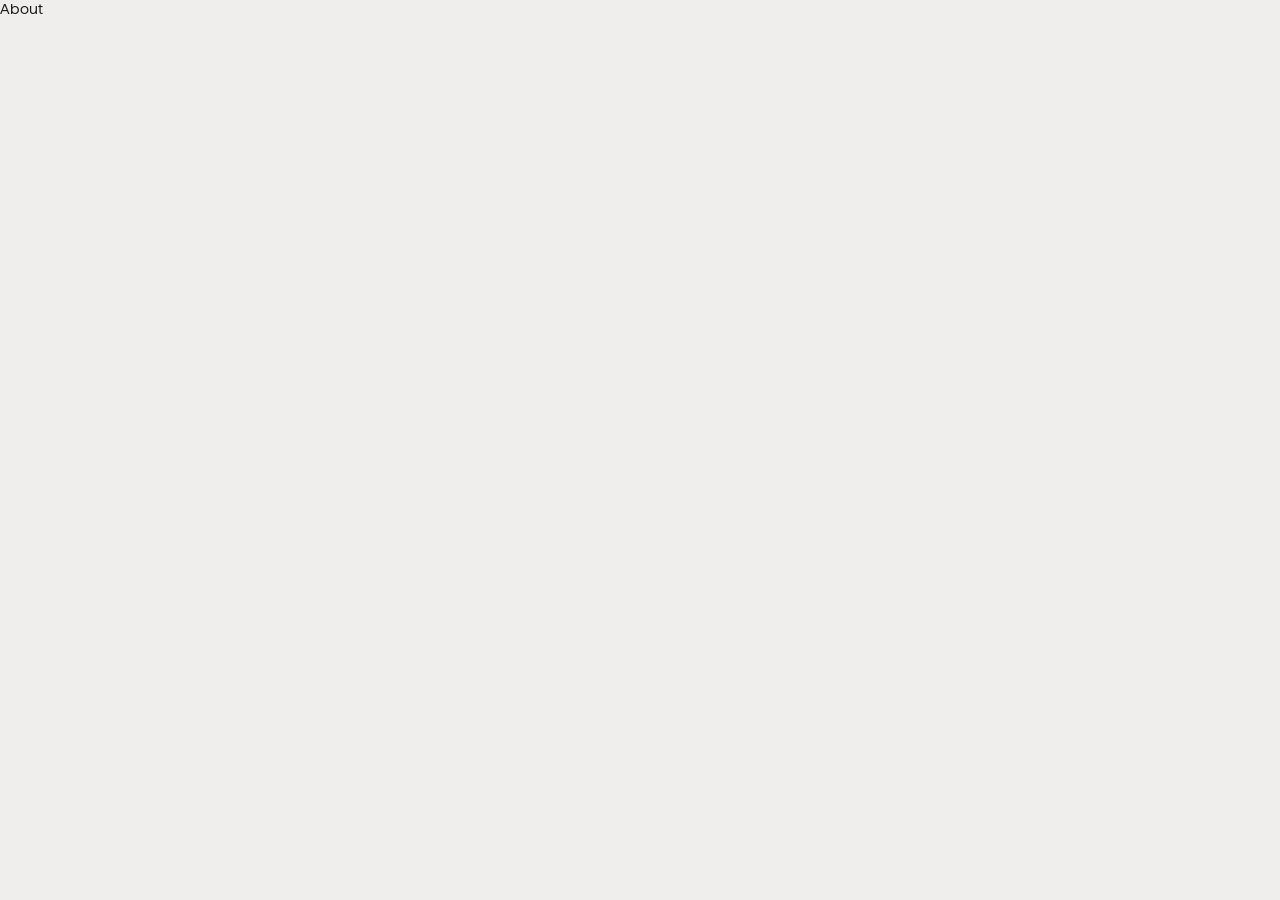
==== about/index.html @ 5ab33054 "First Commit" ====
<!DOCTYPE html>
<html lang="en">
<head>
    <meta charset="UTF-8">
    <meta name="viewport" content="width=device-width, initial-scale=1.0">
    <title>About - Farhan Ali</title>

    <link rel="stylesheet" href="../public/assets/css/style.css">
    <script src="/public/assets/js/index.js" type="module" defer></script>
</head>
<body id="swup">
    <section class="transition-container">About</section>
</body>
</html>
---- public/assets/css/style.css ----
/* Base Styles */
@import url("./base/scaling.css");
@import url("./base/tokens.css");
@import url("./base/fonts.css");

/* Components */
@import url('./components/navbar.css');

* {
  box-sizing: border-box;
  margin: 0;
  padding: 0;
}

body {
  background-color: var(--color-bg);
  color: var(--color-text);
  font-family:  'hafermonoregular' ,-apple-system, BlinkMacSystemFont, "Segoe UI", Roboto, Helvetica, Arial, sans-serif;
  font-size: calc(var(--sfu)* 1);
  overflow-x: hidden;
  width: 100%;
}

#view-container {
  padding: 0 calc(var(--sfu)*2);
  min-height: 100vh;
}

a {
    text-decoration: none;
    color: var(--text-color);
}

::-webkit-scrollbar { 
  display: none;
}
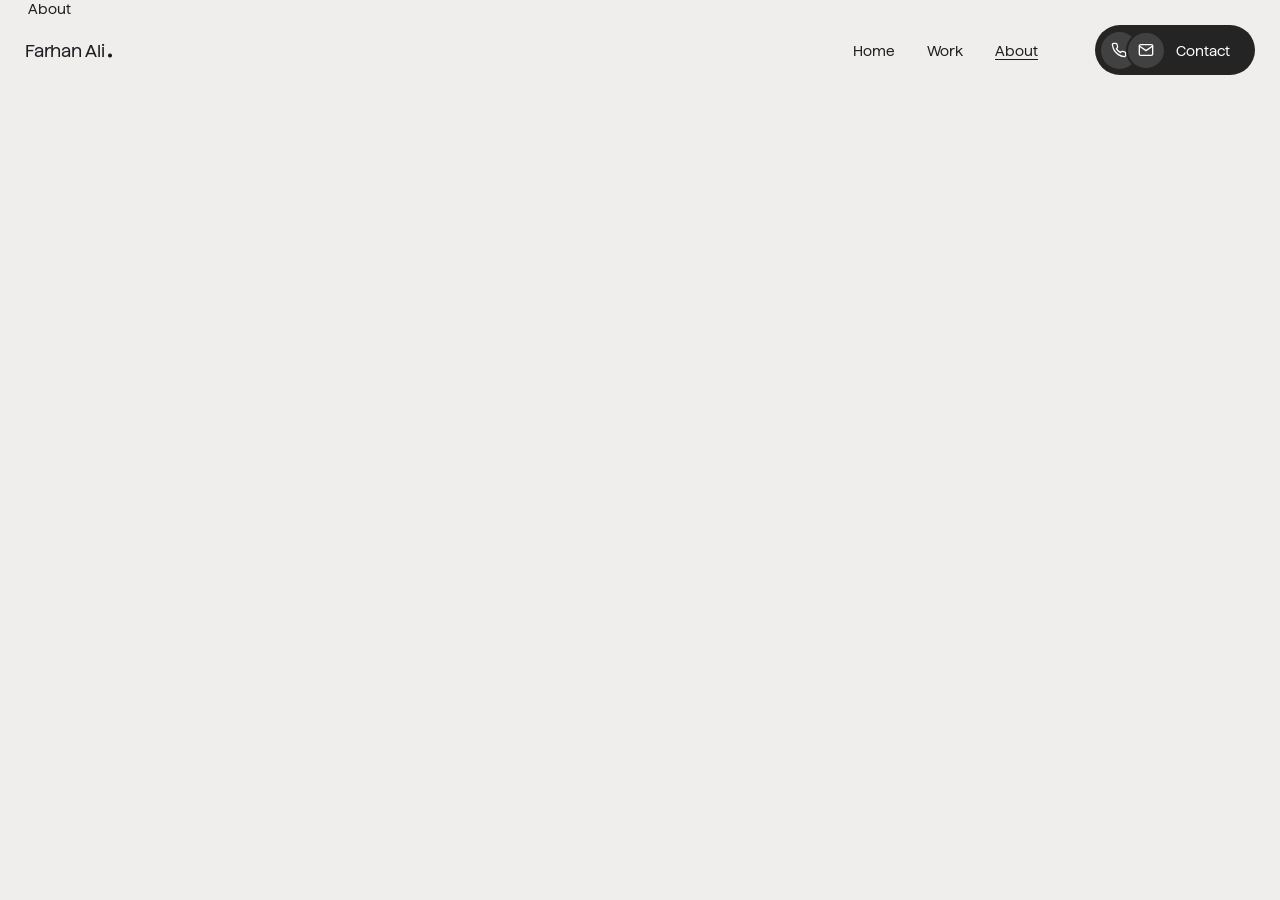
==== commit 748bee5d: "stablized" ====
--- a/about/index.html
+++ b/about/index.html
@@ -3,12 +3,251 @@
 <head>
     <meta charset="UTF-8">
     <meta name="viewport" content="width=device-width, initial-scale=1.0">
-    <title>About - Farhan Ali</title>
+    <title>Under Contrustion</title>
+
 
     <link rel="stylesheet" href="../public/assets/css/style.css">
     <script src="/public/assets/js/index.js" type="module" defer></script>
 </head>
-<body id="swup">
-    <section class="transition-container">About</section>
+<body id="view-container">
+    <!-- Page Transition Container -->
+    <div class="pt-container" style="height: 100vh; width: 100vw; display: flex; position: fixed; top: 0; left: 0; z-index: 20; pointer-events: none; 
+    ">
+        <div class="pt-column"
+            style="height: 100%; flex: 1; background-color: #1a1a1a; border-right: solid 1px rgba(128,128,128,0.2); transition: none !important;">
+        </div>
+        <div class="pt-column"
+            style="height: 100%; flex: 1; background-color: #1a1a1a; border-right: solid 1px rgba(128,128,128,0.2); transition: none !important;">
+        </div>
+        <div class="pt-column"
+            style="height: 100%; flex: 1; background-color: #1a1a1a; border-right: solid 1px rgba(128,128,128,0.2); transition: none !important;">
+        </div>
+        <div class="pt-column"
+            style="height: 100%; flex: 1; background-color: #1a1a1a; border-right: solid 1px rgba(128,128,128,0.2); transition: none !important;">
+        </div>
+        <div class="pt-column"
+            style="height: 100%; flex: 1; background-color: #1a1a1a; border-right: solid 1px rgba(128,128,128,0.2); transition: none !important;">
+        </div>
+        <div class="pt-column"
+            style="height: 100%; flex: 1; background-color: #1a1a1a; border-right: solid 1px rgba(128,128,128,0.2); transition: none !important;">
+        </div>
+    </div>
+
+    <!-- Menu Switch -->
+    <input id="menu-switch" type="checkbox" style="display: none;">
+
+    <label for="menu-switch" class="bg-wrapper"
+        style="position: fixed; top: 0; left: 0; inset: 0; background-color: rgba(0, 0, 0, 0.25);
+            z-index: 11; pointer-events: none; opacity: 0; transition: opacity 0.8s cubic-bezier(0.075, 0.82, 0.165, 1); cursor: pointer;"></label>
+
+    <!-- Navbar -->
+    <nav style="position: absolute; top: 0px; left: 0px; width: 100%; z-index: 10; display: flex; justify-content: space-between; align-items: center;
+         padding: calc(var(--sfu)*1.75);">
+
+        <a href="/" style="display: flex; align-items: end; font-weight: 300; gap: calc(var(--sfu)*.25);">
+            <h1
+                style="margin: 0; font-size: calc(var(--sfu)*1.25); font-weight: 400; letter-spacing: calc(var(--sfu)*-0.01);">
+                Farhan Ali
+            </h1>
+            <div style="background-color: var(--color-text); height: calc(var(--sfu)*.25); width: calc(var(--sfu)*.25); border-radius: 50%;
+                    transform: translateY(-100%);">
+            </div>
+        </a>
+
+        <div class="nav-links" style="width: fit-content; display: flex; gap: calc(var(--sfu)*4)">
+            <div style="display: flex; align-items: center; gap: calc(var(--sfu)*2.25)">
+                <a href="/" class="line-reveal-trigger" style="position: relative;">
+                    Home
+                    <div class="line-to-reveal" style="position: absolute; bottom: -10%; left: 0; display: block; width: 100%; height: 1px; 
+                        background-color: var(--color-text); transition: transform .8s cubic-bezier(0.075, 0.82, 0.165, 1) .3s; transform: scaleX(0);">
+                    </div>
+                </a>
+
+                <a href="/work" class="line-reveal-trigger" style="position: relative;">
+                    Work
+                    <div class="line-to-reveal" style="position: absolute; bottom: -10%; left: 0; display: block; width: 100%; height: 1px; 
+                        background-color: var(--color-text); transition: transform .8s cubic-bezier(0.075, 0.82, 0.165, 1) .3s; transform: scaleX(0);">
+                    </div>
+                </a>
+
+                <a data-active href="/about" class="line-reveal-trigger" style="position: relative;">
+                    About
+                    <div class="line-to-reveal" style="position: absolute; bottom: -10%; left: 0; display: block; width: 100%; height: 1px; 
+                        background-color: var(--color-text); transition: transform .8s cubic-bezier(0.075, 0.82, 0.165, 1) .3s; transform: scaleX(0);">
+                    </div>
+                </a>
+
+            </div>
+
+
+            <a data-magnetic href="/contact/" class="contact-btn roll-trigger" style="padding: calc(var(--sfu)*.4) calc(var(--sfu)*1.75) calc(var(--sfu)*.4) calc(var(--sfu)*.4);
+                    border-radius: 5em; background-color: var(--color-btn-bg-primary); color: var(--color-text-dark); display: flex; align-items: center;
+                    gap: calc(var(--sfu)*.75); text-decoration: none;">
+
+                <div style="display: flex; align-items: center;">
+                    <div style="height: calc(var(--sfu)*2.6); width: calc(var(--sfu)*2.6); border-radius: 50%; background-color: var(--color-btn-primary-icon-bg);
+                            display: flex; align-items: center; justify-content: center;">
+                        <svg width="16" height="16" viewBox="0 0 24 24" fill="none" stroke="currentColor"
+                            stroke-width="2" stroke-linecap="round" stroke-linejoin="round">
+                            <path
+                                d="M22 16.92v3a2 2 0 0 1-2.18 2 19.79 19.79 0 0 1-8.63-3.07 19.5 19.5 0 0 1-6-6 19.79 19.79 0 0 1-3.07-8.67A2 2 0 0 1 4.11 2h3a2 2 0 0 1 2 1.72 12.84 12.84 0 0 0 .7 2.81 2 2 0 0 1-.45 2.11L8.09 9.91a16 16 0 0 0 6 6l1.27-1.27a2 2 0 0 1 2.11-.45 12.84 12.84 0 0 0 2.81.7A2 2 0 0 1 22 16.92z">
+                            </path>
+                        </svg>
+                    </div>
+
+                    <div
+                        style="height: calc(var(--sfu)*2.75); width: calc(var(--sfu)*2.75); border-radius: 50%; background-color: var(--color-btn-primary-icon-bg);
+                            display: flex; align-items: center; justify-content: center; margin-left: calc(var(--sfu)*-.8); border: calc(var(--sfu)*.2) solid var(--color-btn-bg-primary);">
+                        <svg width="16" height="16" viewBox="0 0 24 24" fill="none" stroke="currentColor"
+                            stroke-width="2" stroke-linecap="round" stroke-linejoin="round">
+                            <path d="M4 4h16c1.1 0 2 .9 2 2v12c0 1.1-.9 2-2 2H4c-1.1 0-2-.9-2-2V6c0-1.1.9-2 2-2z">
+                            </path>
+                            <polyline points="22,6 12,13 2,6"></polyline>
+                        </svg>
+                    </div>
+                </div>
+
+                <div data-magnetic-inner style="position: relative; overflow: hidden;">
+                    <p class="text-roll-1" style="transition: transform .7s cubic-bezier(0.075, 0.82, 0.165, 1);">
+                        Contact
+                    </p>
+                    <p class="text-roll-2" style="transition: transform .7s cubic-bezier(0.075, 0.82, 0.165, 1); position: absolute; 
+                                top: 0; left: 0; transform: translateY(100%);">Contact
+                    </p>
+                </div>
+            </a>
+        </div>
+
+
+        </div>
+    </nav>
+
+    <!-- Menu -->
+
+    <div class="hamburger-icon-wrapper" style="pointer-events: none; position: fixed; top: calc(var(--sfu)*2); right: calc(var(--sfu)*2); z-index: 15;
+        transition: all .4s cubic-bezier(0.075, 0.82, 0.165, 1);">
+
+        <label data-magnetic for="menu-switch" class="hamburger-icon" style="width: calc(var(--sfu)*4); height: calc(var(--sfu)*4); border-radius: 50%;
+            background-color: var(--color-btn-bg-primary); cursor: pointer; display: flex; justify-content: center; align-items: center; overflow: hidden;
+            position: relative; transition: scale .5s cubic-bezier(0.075, 0.82, 0.165, 1);
+        ">
+            <div data-magnetic-inner
+                style="z-index: 2; display: flex; flex-direction: column; gap: calc(var(--sfu)*.375);">
+                <div class="line-top" style="width: calc(var(--sfu)*1.35); height: calc(var(--sfu)*.125); background-color: var(--color-bg);
+                 border-radius: calc(var(--sfu)*.125); transition: transform 0.3s ease;">
+                </div>
+                <div class="line-bottom" style="width: calc(var(--sfu)*1.35); height: calc(var(--sfu)*.125); background-color: var(--color-bg);
+                 border-radius: calc(var(--sfu)*.125); transition: transform 0.3s ease;">
+                </div>
+            </div>
+            <div class="bg-active" style="position: absolute; inset: 0; z-index: 1; background-color: var(--color-blue); border-radius: 50%;
+             transform: translateY(100%); transition: transform 0.4s cubic-bezier(0.76, 0, 0.24, 1);">
+            </div>
+        </label>
+    </div>
+
+    <div id="menu" style="position: fixed; width: calc(var(--sfu)*2); height: calc(var(--sfu)*2); border-radius: 50%; background-color: var(--color-btn-bg-primary);
+            color: var(--color-text-dark); display: flex; flex-direction: column; justify-content: space-between; align-items: start;  z-index: 14;
+            overflow: hidden; padding: 0; top: calc(var(--sfu)*3); right: calc(var(--sfu)*3); max-width: calc(var(--sfu)*23);
+            transition: all 0.5s cubic-bezier(0.76, 0, 0.24, 1), scale 0s; scale: 0; 
+        ">
+
+        <div style="color: var(--color-text-muted);">Menu</div>
+
+        <div style="display: flex; flex-direction: column; gap: calc(var(--sfu)*.25); font-size: calc(var(--sfu)* 2);">
+            <a href="/" style="display: flex; align-items: center;">
+                <div class="dot" style="height: calc(var(--sfu)*.5); width: calc(var(--sfu)*.5); background-color: var(--color-text-dark); display: inline-block; 
+                border-radius: 50%; position: absolute;"></div>
+                <span style="display: inline-block;">Home</span>
+            </a>
+            <a href="/work/" style="display: flex; align-items: center;">
+                <div class="dot" style="height: calc(var(--sfu)*.5); width: calc(var(--sfu)*.5); background-color: var(--color-text-dark); display: inline-block; 
+                border-radius: 50%; position: absolute;"></div>
+                <span style="display: inline-block;">Work</span>
+            </a>
+            <a data-active href="/about/" style="display: flex; align-items: center"><span
+                    style="display: inline-block;">About</span>
+                <div class="dot" style="height: calc(var(--sfu)*.5); width: calc(var(--sfu)*.5); background-color: var(--color-text-dark); display: inline-block; 
+                border-radius: 50%; position: absolute;"></div>
+            </a>
+            <a href="/contact/" style="display: flex; align-items: center;"><span
+                    style="display: inline-block;">Contact</span>
+                <div class="dot" style="height: calc(var(--sfu)*.5); width: calc(var(--sfu)*.5); background-color: var(--color-text-dark); display: inline-block; 
+                border-radius: 50%; position: absolute;"></div>
+            </a>
+        </div>
+
+        <div class="social-links"
+            style="width: 100%; display: flex; flex-direction: column; justify-content: center; align-items: center; gap: calc(var(--sfu)*-0.5)">
+
+            <div style="display: flex; gap: calc(var(--sfu)*.5); width: 100%; justify-content: space-evenly;">
+                <a data-magnetic href="https://linkedin.com/in/YOUR_USERNAME" target="_blank" rel="noopener noreferrer"
+                    aria-label="LinkedIn" style="height: calc(var(--sfu)*3.5); width: calc(var(--sfu)*3.5); border-radius: 50%; background-color: #414141; display: flex;
+                            align-items: center; justify-content: center; color: var(--color-text-dark, #ffffff); text-decoration: none;
+                            border: calc(var(--sfu)*.0625) solid transparent; flex-shrink: 0;">
+                    <svg data-magnetic-inner width="22" height="22" viewBox="0 0 24 24" fill="none"
+                        stroke="currentColor" stroke-width="2" stroke-linecap="round" stroke-linejoin="round">
+                        <path d="M16 8a6 6 0 0 1 6 6v7h-4v-7a2 2 0 0 0-2-2 2 2 0 0 0-2 2v7h-4v-7a6 6 0 0 1 6-6z">
+                        </path>
+                        <rect x="2" y="9" width="4" height="12"></rect>
+                        <circle cx="4" cy="4" r="2"></circle>
+                    </svg>
+                </a>
+
+                <a data-magnetic href="https://x.com/FaranAli_Dev" target="_blank" rel="noopener noreferrer"
+                    aria-label="X (Twitter)" style="height: calc(var(--sfu)*3.5); width: calc(var(--sfu)*3.5); border-radius: 50%; background-color: #414141; display: flex;
+                            align-items: center; justify-content: center; color: var(--color-text-dark, #ffffff); text-decoration: none; 
+                            border: calc(var(--sfu)*.0625) solid transparent; flex-shrink: 0;">
+                    <svg data-magnetic-inner width="20" height="20" viewBox="0 0 24 24" fill="none"
+                        stroke="currentColor" stroke-width="2.5" stroke-linecap="round" stroke-linejoin="round">
+                        <path d="M4 4l11.733 16h4.267l-11.733 -16z"></path>
+                        <path d="M4 20l6.768 -6.768m2.46 -2.46l6.772 -6.772"></path>
+                    </svg>
+                </a>
+            </div>
+
+            <div style="display: flex; gap: calc(var(--sfu)*.5); width: 100%; justify-content: space-between;">
+                <a data-magnetic href="https://www.instagram.com/ali_farhan_oop" target="_blank"
+                    rel="noopener noreferrer" aria-label="Instagram" style="height: calc(var(--sfu)*3.5); width: calc(var(--sfu)*3.5); border-radius: 50%; background-color: #414141; 
+                            display: flex; align-items: center; justify-content: center; color: var(--color-text-dark, #ffffff); text-decoration: none; 
+                            border: calc(var(--sfu)*.0625) solid transparent; flex-shrink: 0;">
+                    <svg data-magnetic-inner width="22" height="22" viewBox="0 0 24 24" fill="none"
+                        stroke="currentColor" stroke-width="2" stroke-linecap="round" stroke-linejoin="round">
+                        <rect x="2" y="2" width="20" height="20" rx="5" ry="5"></rect>
+                        <path d="M16 11.37A4 4 0 1 1 12.63 8 4 4 0 0 1 16 11.37z"></path>
+                        <line x1="17.5" y1="6.5" x2="17.51" y2="6.5"></line>
+                    </svg>
+                </a>
+
+                <a data-magnetic href="https://www.tiktok.com/@duferminded" target="_blank" rel="noopener noreferrer"
+                    aria-label="TikTok" style="height: calc(var(--sfu)*3.5); width: calc(var(--sfu)*3.5); border-radius: 50%; background-color: #414141; 
+                            display: flex; align-items: center; justify-content: center; color: var(--color-text-dark, #ffffff); text-decoration: none;
+                            border: calc(var(--sfu)*.0625) solid transparent; flex-shrink: 0;">
+                    <svg data-magnetic-inner width="22" height="22" viewBox="0 0 24 24" fill="none"
+                        stroke="currentColor" stroke-width="2" stroke-linecap="round" stroke-linejoin="round">
+                        <path d="M9 12a4 4 0 1 0 4 4V4a5 5 0 0 0 5 5"></path>
+                    </svg>
+                </a>
+
+                <a data-magnetic href="https://www.youtube.com/@FarhanAli-l1d4q" target="_blank"
+                    rel="noopener noreferrer" aria-label="YouTube" style="height: calc(var(--sfu)*3.5); width: calc(var(--sfu)*3.5); border-radius: 50%; background-color: #414141; display: flex; 
+                            align-items: center; justify-content: center; color: var(--color-text-dark, #ffffff); text-decoration: none; 
+                            border: calc(var(--sfu)*.0625) solid transparent; flex-shrink: 0;">
+                    <svg data-magnetic-inner width="22" height="22" viewBox="0 0 24 24" fill="none"
+                        stroke="currentColor" stroke-width="2" stroke-linecap="round" stroke-linejoin="round">
+                        <path
+                            d="M22.54 6.42a2.78 2.78 0 0 0-1.95-1.96C18.88 4 12 4 12 4s-6.88 0-8.59.46a2.78 2.78 0 0 0-1.95 1.96A29 29 0 0 0 1 12a29 29 0 0 0 .46 5.58 2.78 2.78 0 0 0 1.95 1.96C5.12 20 12 20 12 20s6.88 0 8.59-.46a2.78 2.78 0 0 0 1.95-1.96A29 29 0 0 0 23 12a29 29 0 0 0-.46-5.58z">
+                        </path>
+                        <polygon points="9.75 15.02 15.5 12 9.75 8.98 9.75 15.02"></polygon>
+                    </svg>
+                </a>
+            </div>
+
+        </div>
+
+    </div>
+
+    <!----- Main Content ----->
+    <div class="swup">About</div>
 </body>
 </html>
--- a/public/assets/css/style.css
+++ b/public/assets/css/style.css
@@ -5,6 +5,10 @@
 
 /* Components */
 @import url('./components/navbar.css');
+
+/* Global Animations */
+@import url('./animation/roll-text.css');
+
 
 * {
   box-sizing: border-box;
